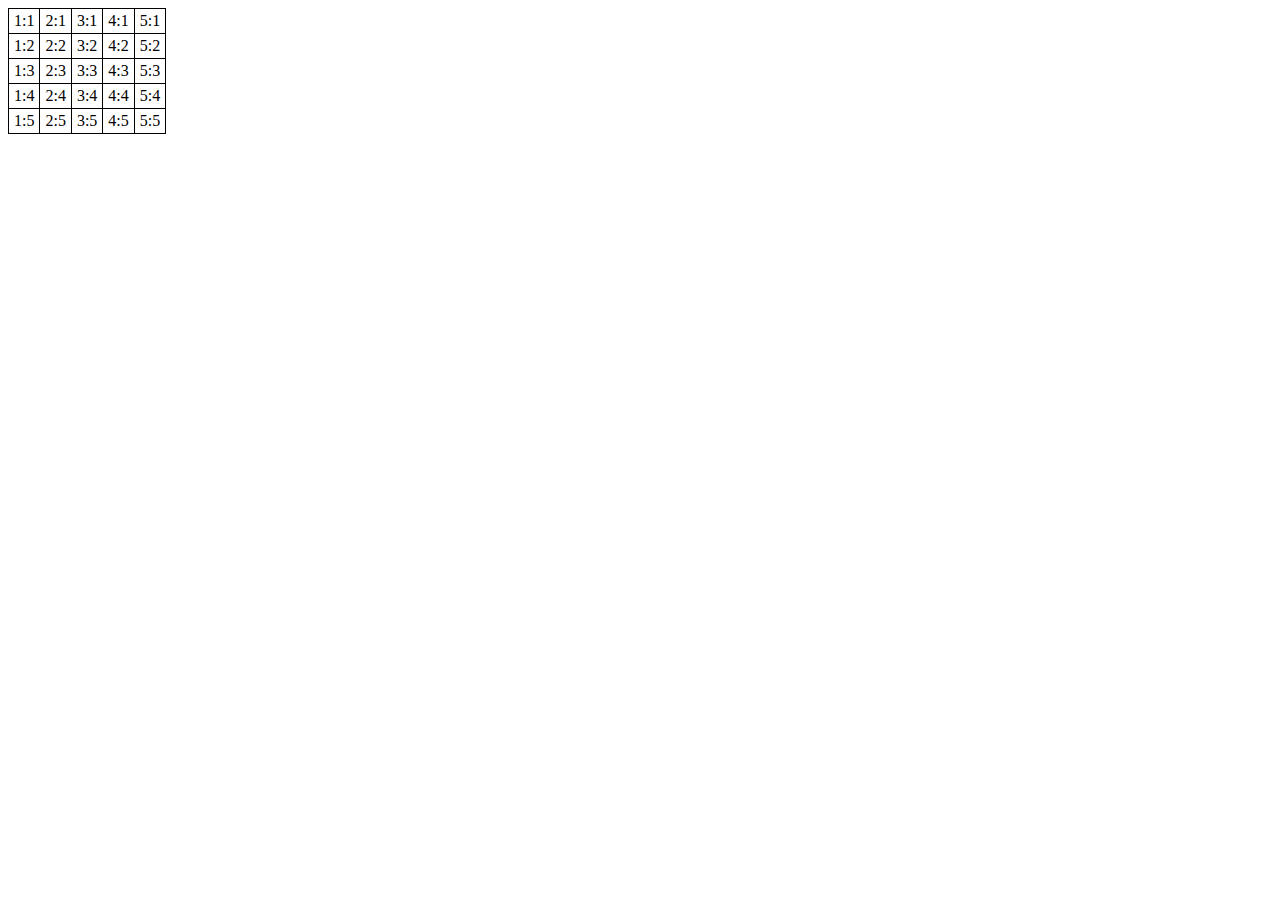
==== 4-module/2-task/index.html @ df394d76 "Added task Выделите ячейки по диагонали" ====
<!DOCTYPE HTML>
<html>

<head>
  <style>
    table {
      border-collapse: collapse;
    }

    td {
      border: 1px solid black;
      padding: 3px 5px;
    }
  </style>
</head>

<body>
  <table>
    <tr>
      <td>1:1</td>
      <td>2:1</td>
      <td>3:1</td>
      <td>4:1</td>
      <td>5:1</td>
    </tr>
    <tr>
      <td>1:2</td>
      <td>2:2</td>
      <td>3:2</td>
      <td>4:2</td>
      <td>5:2</td>
    </tr>
    <tr>
      <td>1:3</td>
      <td>2:3</td>
      <td>3:3</td>
      <td>4:3</td>
      <td>5:3</td>
    </tr>
    <tr>
      <td>1:4</td>
      <td>2:4</td>
      <td>3:4</td>
      <td>4:4</td>
      <td>5:4</td>
    </tr>
    <tr>
      <td>1:5</td>
      <td>2:5</td>
      <td>3:5</td>
      <td>4:5</td>
      <td>5:5</td>
    </tr>
  </table>

  <script src="index.js"></script>
  <script>
    let table = document.querySelector('table');

    makeDiagonalRed(table);
  </script>
</body>

</html>
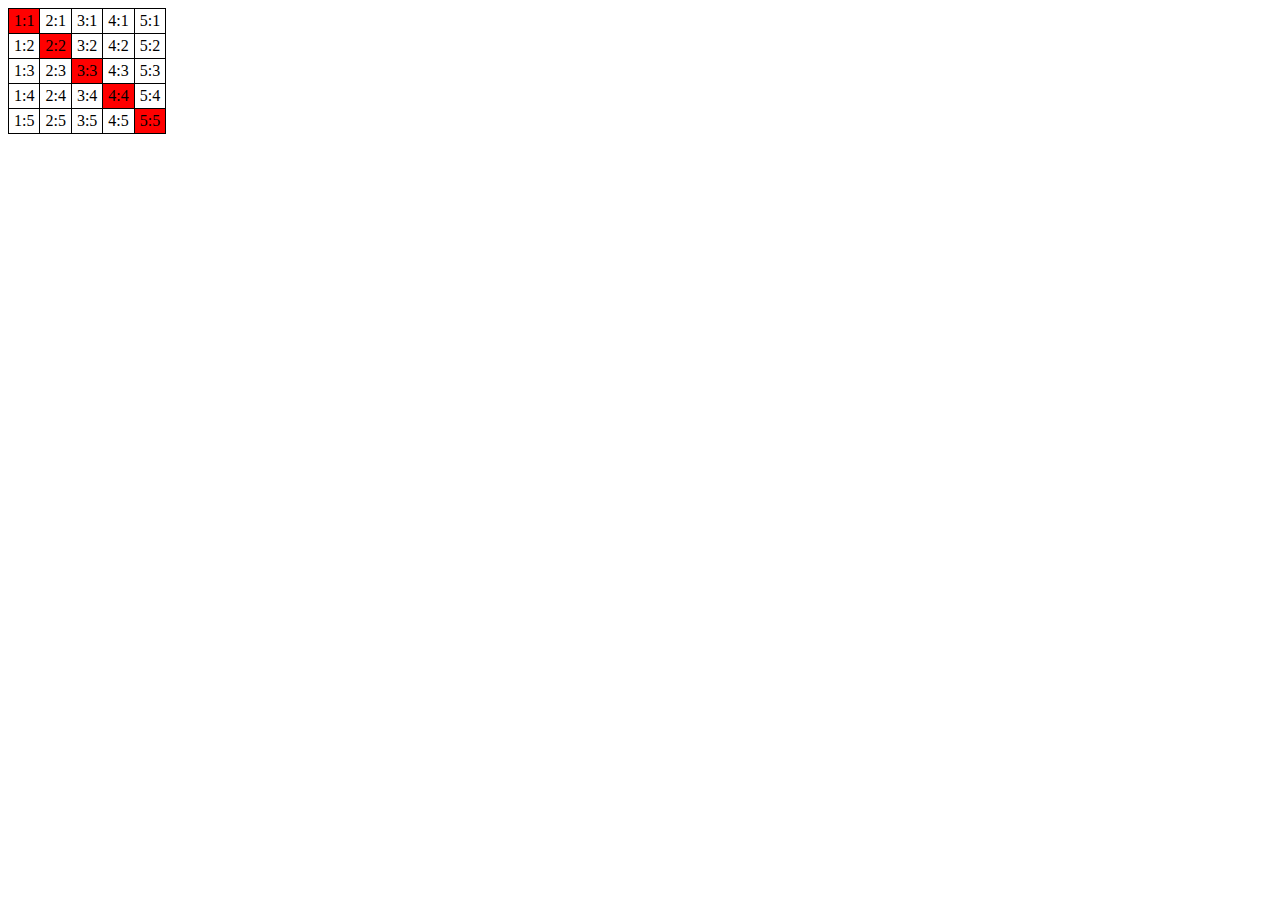
==== commit d54c6c7e: "module-4, task-2" ====
--- a/4-module/2-task/index.html
+++ b/4-module/2-task/index.html
@@ -58,6 +58,7 @@
     let table = document.querySelector('table');
 
     makeDiagonalRed(table);
+
   </script>
 </body>
 
